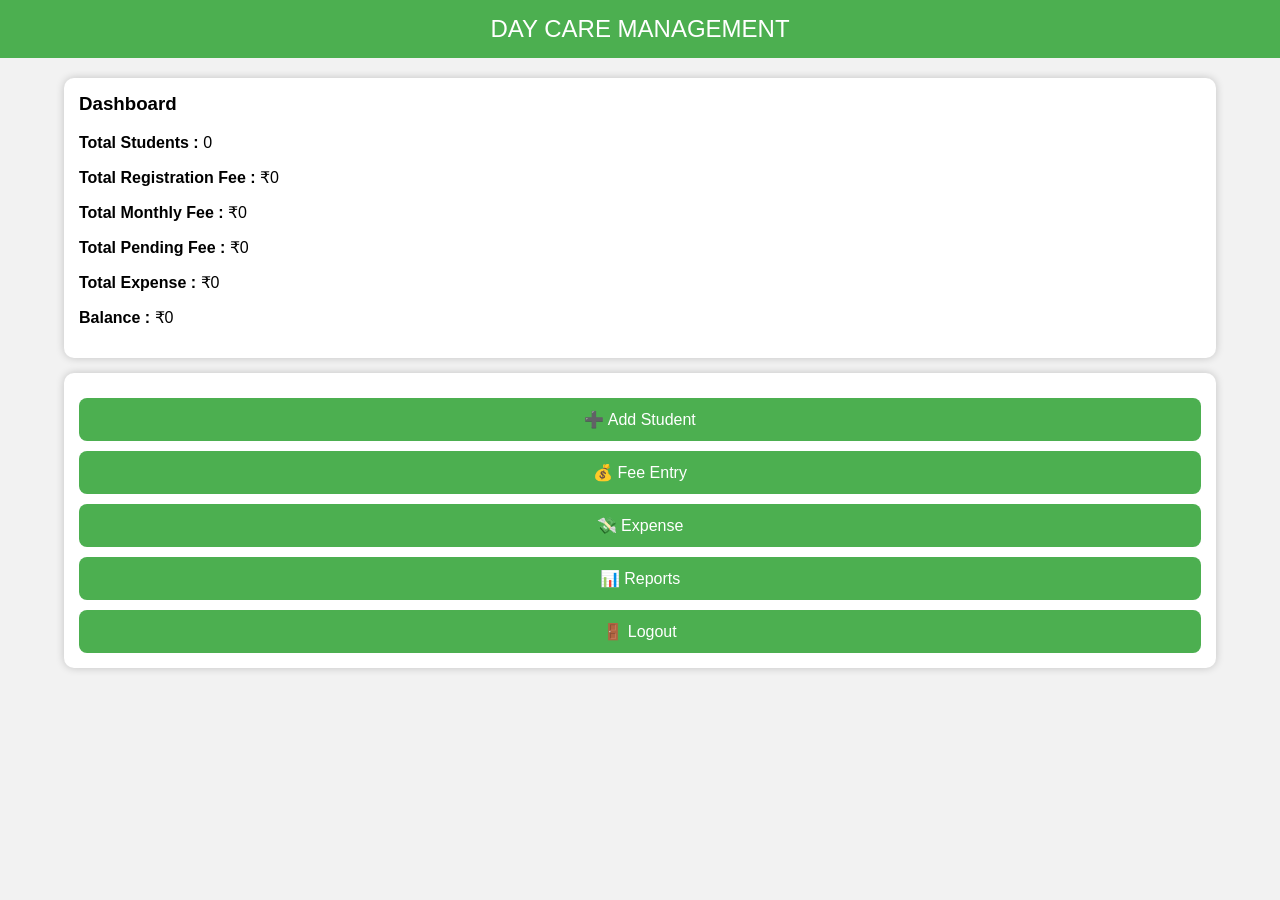
==== dashboard.html @ f891b85c "Create dashboard.html" ====
<!DOCTYPE html>
<html lang="en">
<head>
<meta charset="UTF-8">
<meta name="viewport" content="width=device-width, initial-scale=1.0">
<title>Day Care Dashboard</title>

<style>
body{
    margin:0;
    font-family:Arial,sans-serif;
    background:#f2f2f2;
}

header{
    background:#4CAF50;
    color:white;
    padding:15px;
    text-align:center;
    font-size:24px;
}

.container{
    width:90%;
    margin:20px auto;
}

.card{
    background:white;
    padding:15px;
    margin-bottom:15px;
    border-radius:10px;
    box-shadow:0 0 8px rgba(0,0,0,0.2);
}

h3{
    margin-top:0;
}

button{
    width:100%;
    padding:12px;
    margin-top:10px;
    background:#4CAF50;
    color:white;
    border:none;
    border-radius:8px;
    font-size:16px;
    cursor:pointer;
}

button:hover{
    background:#388E3C;
}
</style>

</head>
<body>

<header>
DAY CARE MANAGEMENT
</header>

<div class="container">

<div class="card">
<h3>Dashboard</h3>

<p><b>Total Students :</b> 0</p>
<p><b>Total Registration Fee :</b> ₹0</p>
<p><b>Total Monthly Fee :</b> ₹0</p>
<p><b>Total Pending Fee :</b> ₹0</p>
<p><b>Total Expense :</b> ₹0</p>
<p><b>Balance :</b> ₹0</p>

</div>

<div class="card">
<button onclick="alert('Student Registration Page Next Step')">➕ Add Student</button>

<button onclick="alert('Fee Entry Page Next Step')">💰 Fee Entry</button>

<button onclick="alert('Expense Page Next Step')">💸 Expense</button>

<button onclick="alert('Reports Next Step')">📊 Reports</button>

<button onclick="logout()">🚪 Logout</button>

</div>

</div>

<script>

function logout(){
window.location="index.html";
}

</script>

</body>
</html>
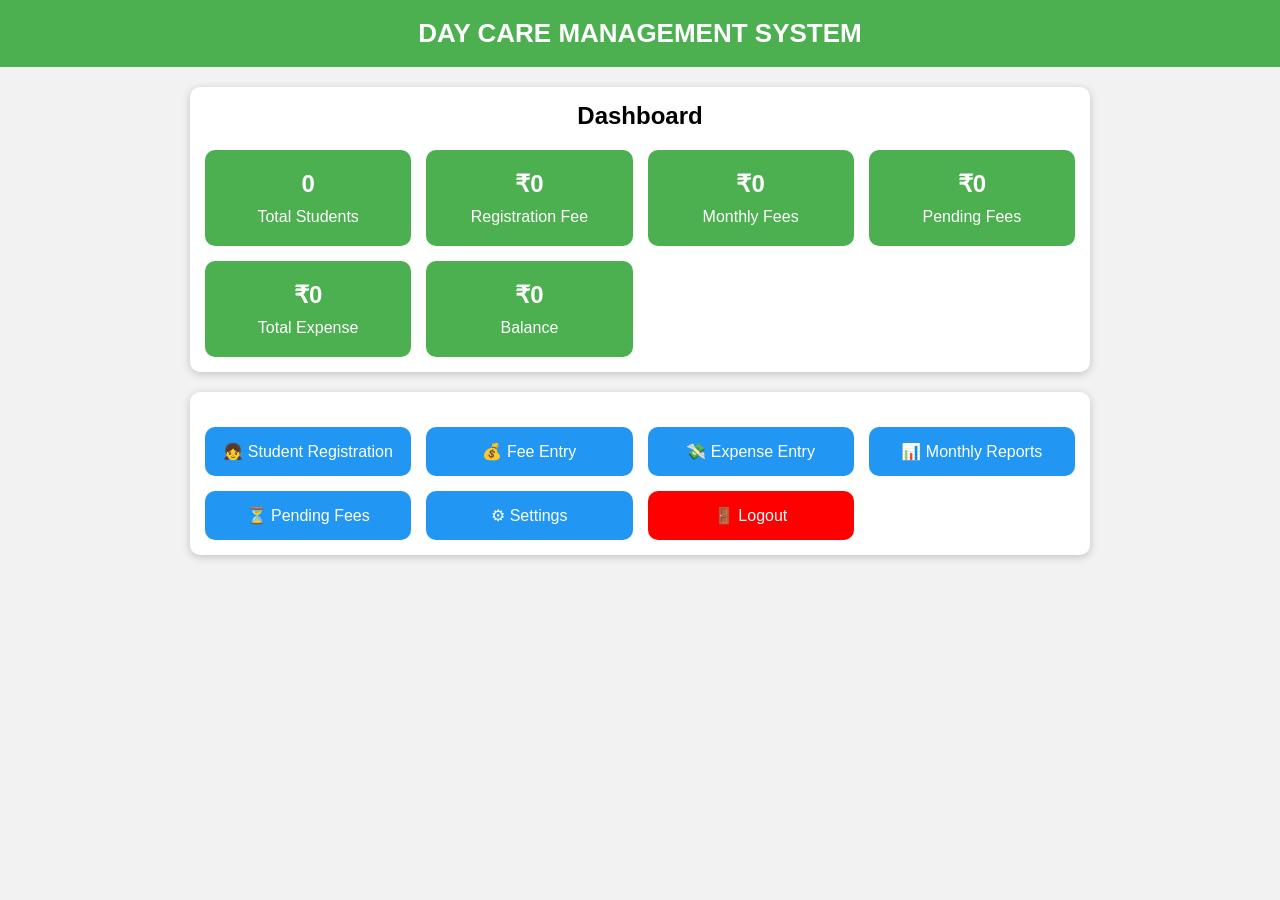
==== commit 085b85d0: "Update dashboard.html" ====
--- a/dashboard.html
+++ b/dashboard.html
@@ -3,88 +3,179 @@
 <head>
 <meta charset="UTF-8">
 <meta name="viewport" content="width=device-width, initial-scale=1.0">
-<title>Day Care Dashboard</title>
+<title>Day Care Management System</title>
 
 <style>
+
+*{
+margin:0;
+padding:0;
+box-sizing:border-box;
+font-family:Arial,sans-serif;
+}
+
 body{
-    margin:0;
-    font-family:Arial,sans-serif;
-    background:#f2f2f2;
+background:#f2f2f2;
 }
 
 header{
-    background:#4CAF50;
-    color:white;
-    padding:15px;
-    text-align:center;
-    font-size:24px;
+background:#4CAF50;
+color:white;
+padding:18px;
+text-align:center;
+font-size:26px;
+font-weight:bold;
 }
 
 .container{
-    width:90%;
-    margin:20px auto;
+width:95%;
+max-width:900px;
+margin:20px auto;
 }
 
 .card{
-    background:white;
-    padding:15px;
-    margin-bottom:15px;
-    border-radius:10px;
-    box-shadow:0 0 8px rgba(0,0,0,0.2);
-}
-
-h3{
-    margin-top:0;
+background:white;
+padding:15px;
+border-radius:10px;
+box-shadow:0 2px 8px rgba(0,0,0,.2);
+margin-bottom:20px;
+}
+
+.grid{
+display:grid;
+grid-template-columns:repeat(auto-fit,minmax(180px,1fr));
+gap:15px;
+}
+
+.box{
+background:#4CAF50;
+color:white;
+padding:20px;
+border-radius:10px;
+text-align:center;
+}
+
+.box h2{
+margin-bottom:10px;
+}
+
+.buttons{
+display:grid;
+grid-template-columns:repeat(auto-fit,minmax(180px,1fr));
+gap:15px;
+margin-top:20px;
 }
 
 button{
-    width:100%;
-    padding:12px;
-    margin-top:10px;
-    background:#4CAF50;
-    color:white;
-    border:none;
-    border-radius:8px;
-    font-size:16px;
-    cursor:pointer;
+padding:15px;
+font-size:16px;
+border:none;
+border-radius:10px;
+cursor:pointer;
+background:#2196F3;
+color:white;
 }
 
 button:hover{
-    background:#388E3C;
-}
+background:#0b7dda;
+}
+
+.logout{
+background:red;
+}
+
+.logout:hover{
+background:darkred;
+}
+
 </style>
-
 </head>
+
 <body>
 
 <header>
-DAY CARE MANAGEMENT
+
+DAY CARE MANAGEMENT SYSTEM
+
 </header>
 
 <div class="container">
 
 <div class="card">
-<h3>Dashboard</h3>
-
-<p><b>Total Students :</b> 0</p>
-<p><b>Total Registration Fee :</b> ₹0</p>
-<p><b>Total Monthly Fee :</b> ₹0</p>
-<p><b>Total Pending Fee :</b> ₹0</p>
-<p><b>Total Expense :</b> ₹0</p>
-<p><b>Balance :</b> ₹0</p>
+
+<h2 style="text-align:center;margin-bottom:20px;">
+Dashboard
+</h2>
+
+<div class="grid">
+
+<div class="box">
+<h2 id="students">0</h2>
+<p>Total Students</p>
+</div>
+
+<div class="box">
+<h2 id="registration">₹0</h2>
+<p>Registration Fee</p>
+</div>
+
+<div class="box">
+<h2 id="fees">₹0</h2>
+<p>Monthly Fees</p>
+</div>
+
+<div class="box">
+<h2 id="pending">₹0</h2>
+<p>Pending Fees</p>
+</div>
+
+<div class="box">
+<h2 id="expense">₹0</h2>
+<p>Total Expense</p>
+</div>
+
+<div class="box">
+<h2 id="balance">₹0</h2>
+<p>Balance</p>
+</div>
+
+</div>
 
 </div>
 
 <div class="card">
-<button onclick="alert('Student Registration Page Next Step')">➕ Add Student</button>
-
-<button onclick="alert('Fee Entry Page Next Step')">💰 Fee Entry</button>
-
-<button onclick="alert('Expense Page Next Step')">💸 Expense</button>
-
-<button onclick="alert('Reports Next Step')">📊 Reports</button>
-
-<button onclick="logout()">🚪 Logout</button>
+
+<div class="buttons">
+
+<button onclick="window.location='students.html'">
+👧 Student Registration
+</button>
+
+<button onclick="window.location='fees.html'">
+💰 Fee Entry
+</button>
+
+<button onclick="window.location='expense.html'">
+💸 Expense Entry
+</button>
+
+<button onclick="window.location='reports.html'">
+📊 Monthly Reports
+</button>
+
+<button onclick="window.location='pending.html'">
+⏳ Pending Fees
+</button>
+
+<button onclick="window.location='settings.html'">
+⚙ Settings
+</button>
+
+<button class="logout" onclick="logout()">
+🚪 Logout
+</button>
+
+</div>
 
 </div>
 
@@ -92,8 +183,35 @@
 
 <script>
 
+let students=JSON.parse(localStorage.getItem("students"))||[];
+
+document.getElementById("students").innerHTML=students.length;
+
+let registration=0;
+
+students.forEach(function(s){
+
+registration+=Number(s.regfee||0);
+
+});
+
+document.getElementById("registration").innerHTML="₹"+registration;
+
+// अभी बाकी डेटा 0 रहेगा,
+// अगले स्टेप में Fee Entry और Expense जोड़ेंगे
+
+document.getElementById("fees").innerHTML="₹0";
+
+document.getElementById("pending").innerHTML="₹0";
+
+document.getElementById("expense").innerHTML="₹0";
+
+document.getElementById("balance").innerHTML="₹"+registration;
+
 function logout(){
+
 window.location="index.html";
+
 }
 
 </script>
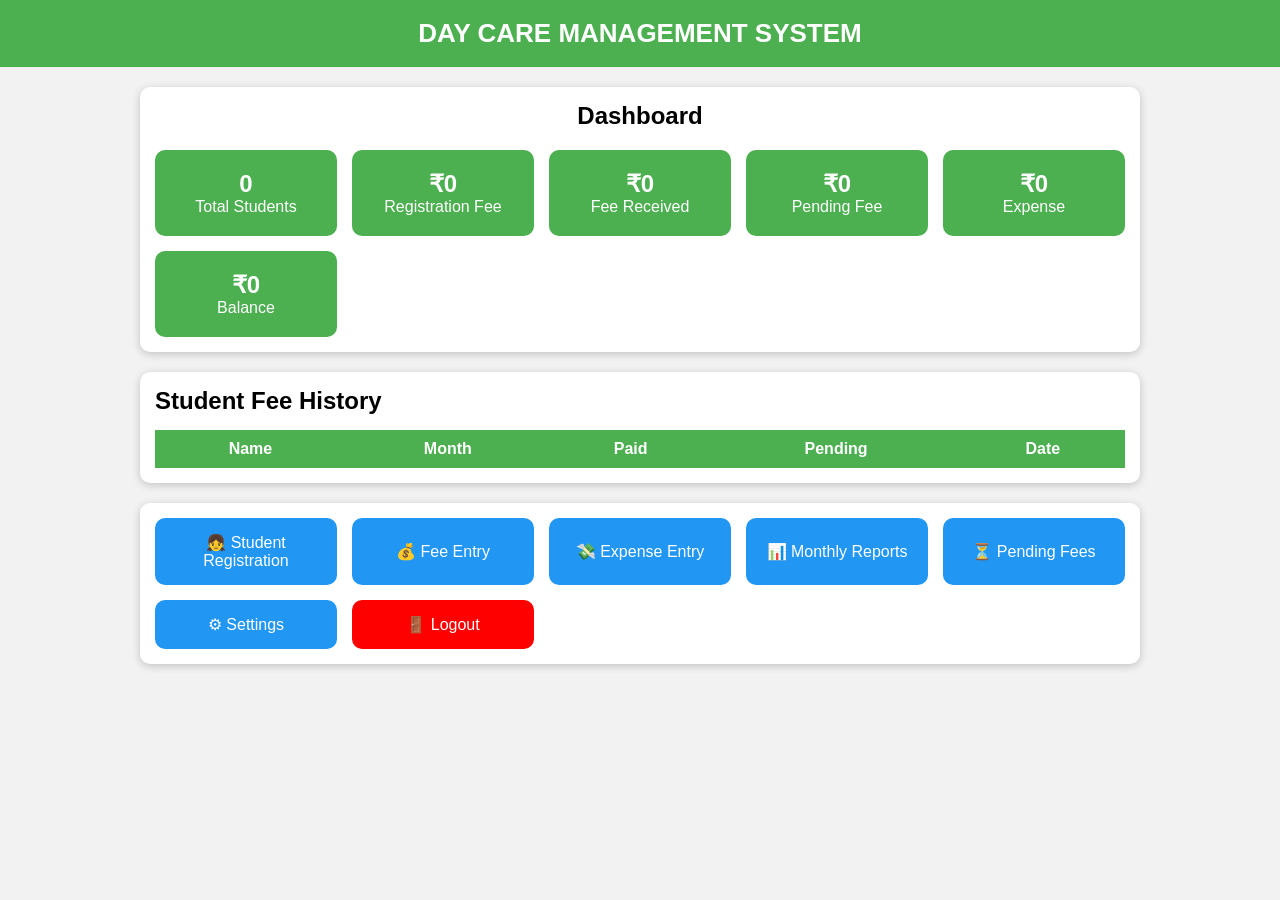
==== commit bc17fbd3: "Update dashboard.html" ====
--- a/dashboard.html
+++ b/dashboard.html
@@ -1,9 +1,11 @@
 <!DOCTYPE html>
 <html lang="en">
 <head>
+
 <meta charset="UTF-8">
 <meta name="viewport" content="width=device-width, initial-scale=1.0">
-<title>Day Care Management System</title>
+
+<title>Day Care Dashboard</title>
 
 <style>
 
@@ -29,7 +31,7 @@
 
 .container{
 width:95%;
-max-width:900px;
+max-width:1000px;
 margin:20px auto;
 }
 
@@ -55,51 +57,60 @@
 text-align:center;
 }
 
-.box h2{
-margin-bottom:10px;
-}
-
 .buttons{
 display:grid;
 grid-template-columns:repeat(auto-fit,minmax(180px,1fr));
 gap:15px;
-margin-top:20px;
 }
 
 button{
 padding:15px;
-font-size:16px;
 border:none;
 border-radius:10px;
-cursor:pointer;
 background:#2196F3;
 color:white;
-}
-
-button:hover{
-background:#0b7dda;
+font-size:16px;
+cursor:pointer;
 }
 
 .logout{
 background:red;
 }
 
-.logout:hover{
-background:darkred;
-}
+table{
+width:100%;
+border-collapse:collapse;
+margin-top:15px;
+}
+
+th{
+background:#4CAF50;
+color:white;
+padding:10px;
+}
+
+td{
+padding:10px;
+text-align:center;
+border-bottom:1px solid #ddd;
+}
+
 
 </style>
+
 </head>
 
+
 <body>
 
+
 <header>
-
 DAY CARE MANAGEMENT SYSTEM
-
 </header>
 
+
 <div class="container">
+
 
 <div class="card">
 
@@ -107,106 +118,247 @@
 Dashboard
 </h2>
 
+
 <div class="grid">
+
 
 <div class="box">
 <h2 id="students">0</h2>
 <p>Total Students</p>
 </div>
 
+
 <div class="box">
 <h2 id="registration">₹0</h2>
 <p>Registration Fee</p>
 </div>
 
+
 <div class="box">
 <h2 id="fees">₹0</h2>
-<p>Monthly Fees</p>
-</div>
+<p>Fee Received</p>
+</div>
+
 
 <div class="box">
 <h2 id="pending">₹0</h2>
-<p>Pending Fees</p>
-</div>
+<p>Pending Fee</p>
+</div>
+
 
 <div class="box">
 <h2 id="expense">₹0</h2>
-<p>Total Expense</p>
-</div>
+<p>Expense</p>
+</div>
+
 
 <div class="box">
 <h2 id="balance">₹0</h2>
 <p>Balance</p>
 </div>
 
-</div>
-
-</div>
+
+</div>
+
+</div>
+
+
+
 
 <div class="card">
 
+<h2>Student Fee History</h2>
+
+
+<table>
+
+<thead>
+
+<tr>
+<th>Name</th>
+<th>Month</th>
+<th>Paid</th>
+<th>Pending</th>
+<th>Date</th>
+</tr>
+
+</thead>
+
+
+<tbody id="feeHistory">
+
+</tbody>
+
+
+</table>
+
+</div>
+
+
+
+
+
+<div class="card">
+
 <div class="buttons">
+
 
 <button onclick="window.location='students.html'">
 👧 Student Registration
 </button>
 
+
 <button onclick="window.location='fees.html'">
 💰 Fee Entry
 </button>
 
+
 <button onclick="window.location='expense.html'">
 💸 Expense Entry
 </button>
 
+
 <button onclick="window.location='reports.html'">
 📊 Monthly Reports
 </button>
 
+
 <button onclick="window.location='pending.html'">
 ⏳ Pending Fees
 </button>
 
+
 <button onclick="window.location='settings.html'">
 ⚙ Settings
 </button>
 
+
 <button class="logout" onclick="logout()">
 🚪 Logout
 </button>
 
-</div>
-
-</div>
-
-</div>
+
+</div>
+
+</div>
+
+
+</div>
+
+
 
 <script>
 
-let students=JSON.parse(localStorage.getItem("students"))||[];
-
-document.getElementById("students").innerHTML=students.length;
-
-let registration=0;
+
+let students = JSON.parse(localStorage.getItem("students")) || [];
+
+let fees = JSON.parse(localStorage.getItem("fees")) || [];
+
+let expenses = JSON.parse(localStorage.getItem("expenses")) || [];
+
+
+
+// Total Students
+
+document.getElementById("students").innerHTML = students.length;
+
+
+
+// Registration Fee
+
+let registration = 0;
 
 students.forEach(function(s){
 
-registration+=Number(s.regfee||0);
+registration += Number(s.regfee || 0);
 
 });
 
-document.getElementById("registration").innerHTML="₹"+registration;
-
-// अभी बाकी डेटा 0 रहेगा,
-// अगले स्टेप में Fee Entry और Expense जोड़ेंगे
-
-document.getElementById("fees").innerHTML="₹0";
-
-document.getElementById("pending").innerHTML="₹0";
-
-document.getElementById("expense").innerHTML="₹0";
-
-document.getElementById("balance").innerHTML="₹"+registration;
+
+document.getElementById("registration").innerHTML =
+"₹"+registration;
+
+
+
+// Fee Data
+
+let totalFee = 0;
+
+let pending = 0;
+
+let history = "";
+
+
+fees.forEach(function(f){
+
+
+totalFee += Number(f.paid || 0);
+
+pending += Number(f.pending || 0);
+
+
+history += `
+
+<tr>
+
+<td>${f.student}</td>
+
+<td>${f.month}</td>
+
+<td>₹${f.paid}</td>
+
+<td>₹${f.pending}</td>
+
+<td>${f.date}</td>
+
+</tr>
+
+`;
+
+});
+
+
+
+document.getElementById("fees").innerHTML =
+"₹"+totalFee;
+
+
+document.getElementById("pending").innerHTML =
+"₹"+pending;
+
+
+
+// Expense
+
+let totalExpense = 0;
+
+
+expenses.forEach(function(e){
+
+totalExpense += Number(e.amount || 0);
+
+});
+
+
+document.getElementById("expense").innerHTML =
+"₹"+totalExpense;
+
+
+
+// Balance
+
+let balance = registration + totalFee - totalExpense;
+
+
+document.getElementById("balance").innerHTML =
+"₹"+balance;
+
+
+
+document.getElementById("feeHistory").innerHTML =
+history;
+
+
 
 function logout(){
 
@@ -214,7 +366,9 @@
 
 }
 
+
 </script>
+
 
 </body>
 </html>
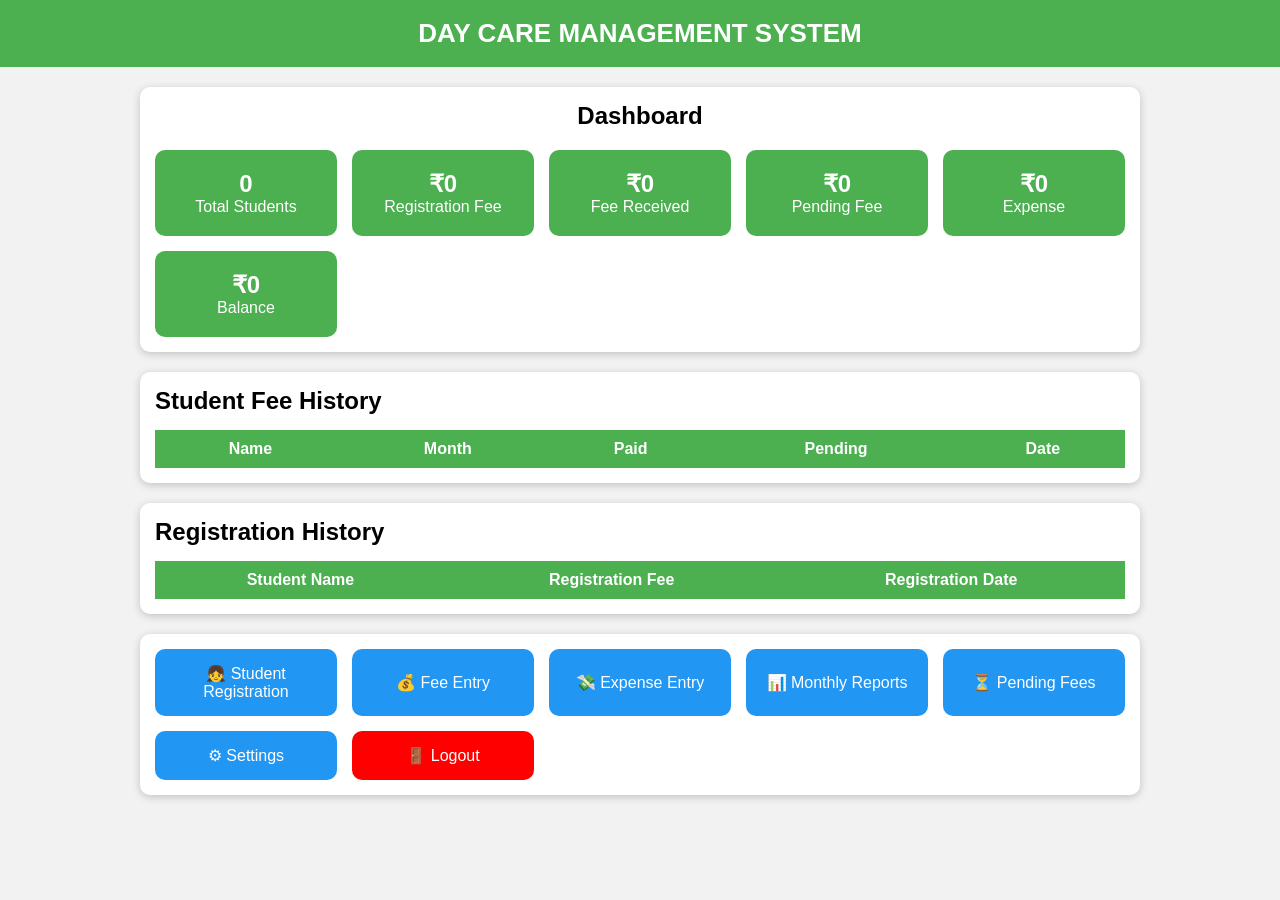
==== commit ca5c0edf: "Update dashboard.html" ====
--- a/dashboard.html
+++ b/dashboard.html
@@ -1,11 +1,13 @@
 <!DOCTYPE html>
 <html lang="en">
+
 <head>
 
 <meta charset="UTF-8">
 <meta name="viewport" content="width=device-width, initial-scale=1.0">
 
 <title>Day Care Dashboard</title>
+
 
 <style>
 
@@ -95,8 +97,8 @@
 border-bottom:1px solid #ddd;
 }
 
-
 </style>
+
 
 </head>
 
@@ -109,7 +111,9 @@
 </header>
 
 
+
 <div class="container">
+
 
 
 <div class="card">
@@ -119,6 +123,7 @@
 </h2>
 
 
+
 <div class="grid">
 
 
@@ -161,6 +166,7 @@
 </div>
 
 </div>
+
 
 
 
@@ -200,6 +206,44 @@
 
 <div class="card">
 
+<h2>Registration History</h2>
+
+
+<table>
+
+<thead>
+
+<tr>
+
+<th>Student Name</th>
+<th>Registration Fee</th>
+<th>Registration Date</th>
+
+</tr>
+
+
+</thead>
+
+
+
+<tbody id="registrationHistory">
+
+</tbody>
+
+
+
+</table>
+
+
+</div>
+
+
+
+
+
+
+<div class="card">
+
 <div class="buttons">
 
 
@@ -243,7 +287,10 @@
 </div>
 
 
-</div>
+
+</div>
+
+
 
 
 
@@ -260,13 +307,15 @@
 
 // Total Students
 
-document.getElementById("students").innerHTML = students.length;
-
-
-
-// Registration Fee
+document.getElementById("students").innerHTML =
+students.length;
+
+
+
+// Registration Total
 
 let registration = 0;
+
 
 students.forEach(function(s){
 
@@ -280,21 +329,25 @@
 
 
 
-// Fee Data
+
+
+// Fee History
 
 let totalFee = 0;
 
-let pending = 0;
+let totalPending = 0;
 
 let history = "";
 
 
+
 fees.forEach(function(f){
 
 
 totalFee += Number(f.paid || 0);
 
-pending += Number(f.pending || 0);
+totalPending += Number(f.pending || 0);
+
 
 
 history += `
@@ -324,7 +377,47 @@
 
 
 document.getElementById("pending").innerHTML =
-"₹"+pending;
+"₹"+totalPending;
+
+
+document.getElementById("feeHistory").innerHTML =
+history;
+
+
+
+
+
+
+// Registration History
+
+let registrationHistory = "";
+
+
+students.forEach(function(s){
+
+
+registrationHistory += `
+
+<tr>
+
+<td>${s.name}</td>
+
+<td>₹${s.regfee || 0}</td>
+
+<td>${s.regdate || "-"}</td>
+
+</tr>
+
+`;
+
+});
+
+
+document.getElementById("registrationHistory").innerHTML =
+registrationHistory;
+
+
+
 
 
 
@@ -345,6 +438,8 @@
 
 
 
+
+
 // Balance
 
 let balance = registration + totalFee - totalExpense;
@@ -355,9 +450,6 @@
 
 
 
-document.getElementById("feeHistory").innerHTML =
-history;
-
 
 
 function logout(){
@@ -371,4 +463,5 @@
 
 
 </body>
+
 </html>
